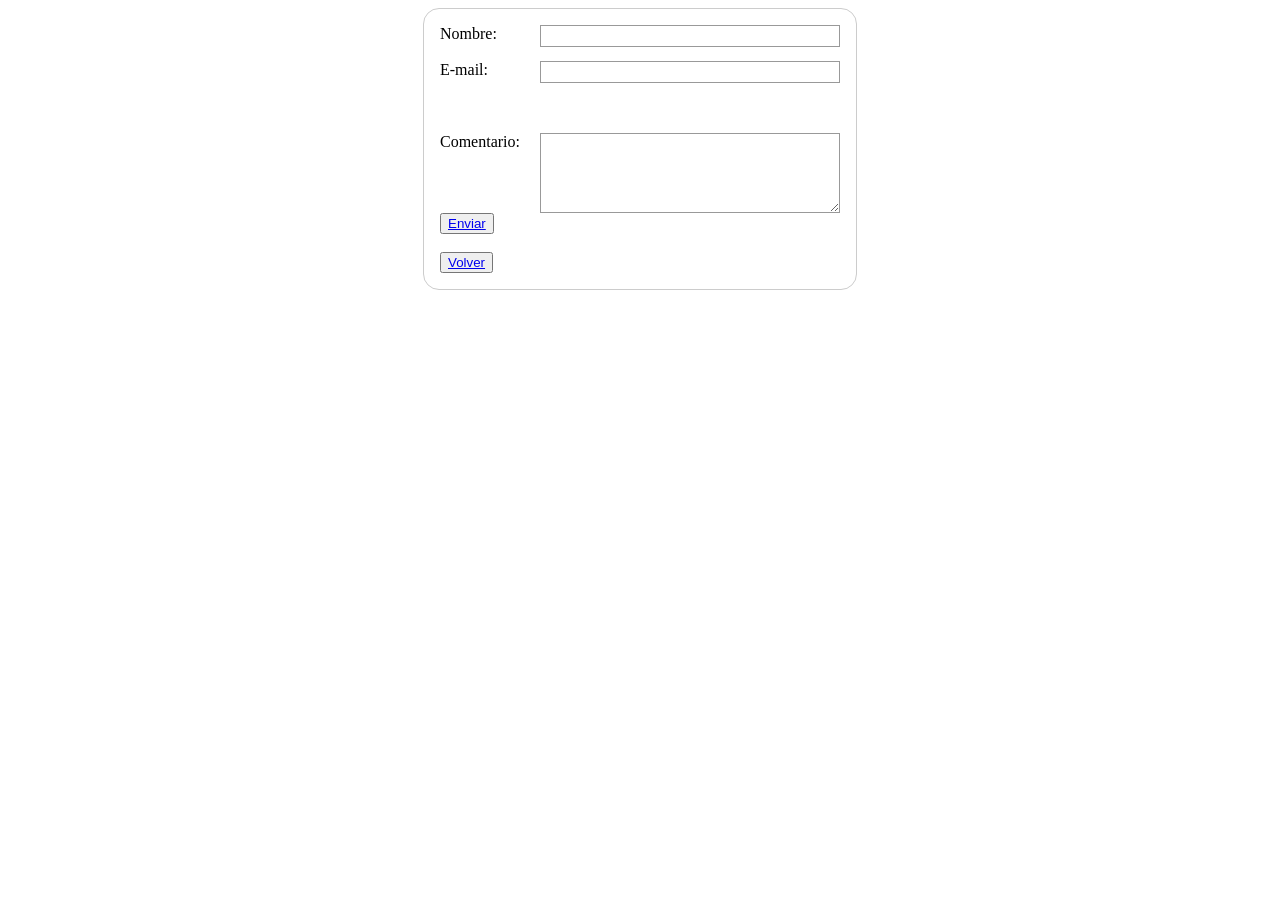
==== HTML5Application/public_html/Encuesta.html @ 279f9312 "Vamos mejorandolo!!!!!!" ====
<!DOCTYPE html PUBLIC "-//W3C//DTD XHTML 1.0 Transitional//EN" "http://www.w3.org/TR/xhtml1/DTD/xhtml1-transitional.dtd">
<html xmlns="http://www.w3.org/1999/xhtml">
 <link rel="shortcut icon" type="image/x-icon" href="img/icono.ico"/>
<head>
<meta http-equiv="Content-Type" content="text/html; charset=utf-8" />
<title>Encuesta</title>
<link rel="stylesheet" type="text/css" href="css/Style4.css"/>
</head>

<body>
<form action="/my-handling-form-page" method="post">
    <div>
        <label for="name">Nombre:</label>
        <input type="text" id="name" />
    </div>
    <br>
    <br>
    <div>
        <label for="mail">E-mail:</label>
        <input type="email" id="mail" />
    </div>
    <br>
    <br>
    <br>
    <br>
    <div>
        <label for="msg">Comentario:</label>
        <textarea id="msg"></textarea>
    </div>
    <div class="button">
        <button type="submit" onclick="pulsar()"><a href="Encuesta.html">Enviar</a></button>
    </div>
        <br>
            <div>
            <button type="button"><a href="index.html">Volver</a></button>
        </div>
</form>
</body>
</html>
<script>
    function pulsar(){
        alert("Se ha enviado correctamente");
    }
</script>
---- HTML5Application/public_html/css/Style4.css ----
/*
To change this license header, choose License Headers in Project Properties.
To change this template file, choose Tools | Templates
and open the template in the editor.
*/
/* 
    Created on : 09-ene-2020, 9:56:53
    Author     : Diego Álvarez
*/
input{width:50%; float:left;}
input:hover{background-color:#00FF66;}
fieldset{width:50%; float:left;}
.limpiar{clear:both;}
label{width:25%; float:left;}

textarea {
    /* Para alinear campos de texto multilínea con sus labels */
    vertical-align: top;

    /* Para dar suficiente espacio para escribir texto */
    height: 5em;

    /* Para permitir a los usuarios cambiar el tamaño de cualquier textarea verticalmente
        No funciona en todos los navegadores */
    resize: vertical;
}
input, textarea {
    /* Para asegurarse de que todos los campos de texto tienen las mismas propiedades de fuente
       Por defecto, las areas de texto tienen una fuente con monospace */
    font: 1em sans-serif;

    /* Para darle el mismo tamaño a todos los campos de texto */
    width: 300px;
    -moz-box-sizing: border-box;
    box-sizing: border-box;

    /* Para armonizar el look&feel del borde en los campos de texto */
    border: 1px solid #999;
}
form {
    /* Sólo para centrar el formulario a la página */
    margin: 0 auto;
    width: 400px;
    /* Para ver el borde del formulario */
    padding: 1em;
    border: 1px solid #CCC;
    border-radius: 1em;
}
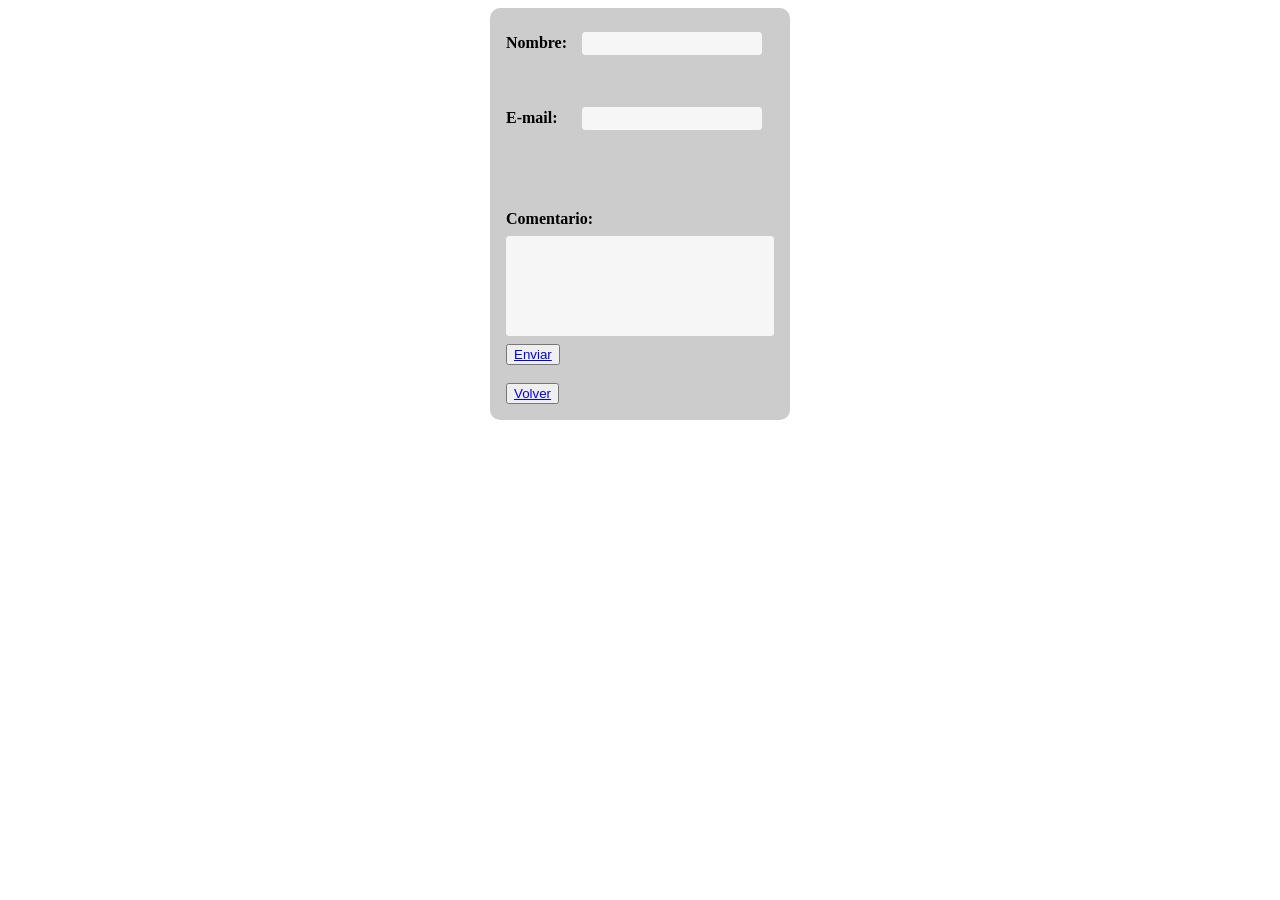
==== commit 2b3fdd5a: "Acabado!!!" ====
--- a/HTML5Application/public_html/Encuesta.html
+++ b/HTML5Application/public_html/Encuesta.html
@@ -1,10 +1,12 @@
 <!DOCTYPE html PUBLIC "-//W3C//DTD XHTML 1.0 Transitional//EN" "http://www.w3.org/TR/xhtml1/DTD/xhtml1-transitional.dtd">
+<!--Nombre: Diego Álvarez Medrano
+    Curso: 1ºB INGENIERÍA INFORMÁTICA-->
 <html xmlns="http://www.w3.org/1999/xhtml">
  <link rel="shortcut icon" type="image/x-icon" href="img/icono.ico"/>
 <head>
 <meta http-equiv="Content-Type" content="text/html; charset=utf-8" />
 <title>Encuesta</title>
-<link rel="stylesheet" type="text/css" href="css/Style4.css"/>
+<link rel="stylesheet" type="text/css" href="css/Style3.css"/>
 </head>
 
 <body>
--- a/HTML5Application/public_html/css/Style3.css
+++ b/HTML5Application/public_html/css/Style3.css
@@ -0,0 +1,62 @@
+/*
+To change this license header, choose License Headers in Project Properties.
+To change this template file, choose Tools | Templates
+and open the template in the editor.
+*/
+/* 
+    Created on : 10-ene-2020, 21:49:54
+    Author     : Usuario
+*/
+*{box-sizing:border-box;}
+
+form{
+	width:300px;
+	padding:16px;
+	border-radius:10px;
+	margin:auto;
+	background-color:#ccc;
+}
+
+form label{
+	width:72px;
+	font-weight:bold;
+	display:inline-block;
+}
+
+form input[type="text"],
+form input[type="email"]{
+	width:180px;
+	padding:3px 10px;
+	border:1px solid #f6f6f6;
+	border-radius:3px;
+	background-color:#f6f6f6;
+	margin:8px 0;
+	display:inline-block;
+}
+
+form input[type="submit"]{
+	width:100%;
+	padding:8px 16px;
+	margin-top:32px;
+	border:1px solid #000;
+	border-radius:5px;
+	display:block;
+	color:#fff;
+	background-color:#000;
+} 
+
+form input[type="submit"]:hover{
+	cursor:pointer;
+}
+
+textarea{
+	width:100%;
+	height:100px;
+	border:1px solid #f6f6f6;
+	border-radius:3px;
+	background-color:#f6f6f6;			
+	margin:8px 0;
+	/*resize: vertical | horizontal | none | both*/
+	resize:none;
+	display:block;
+}
